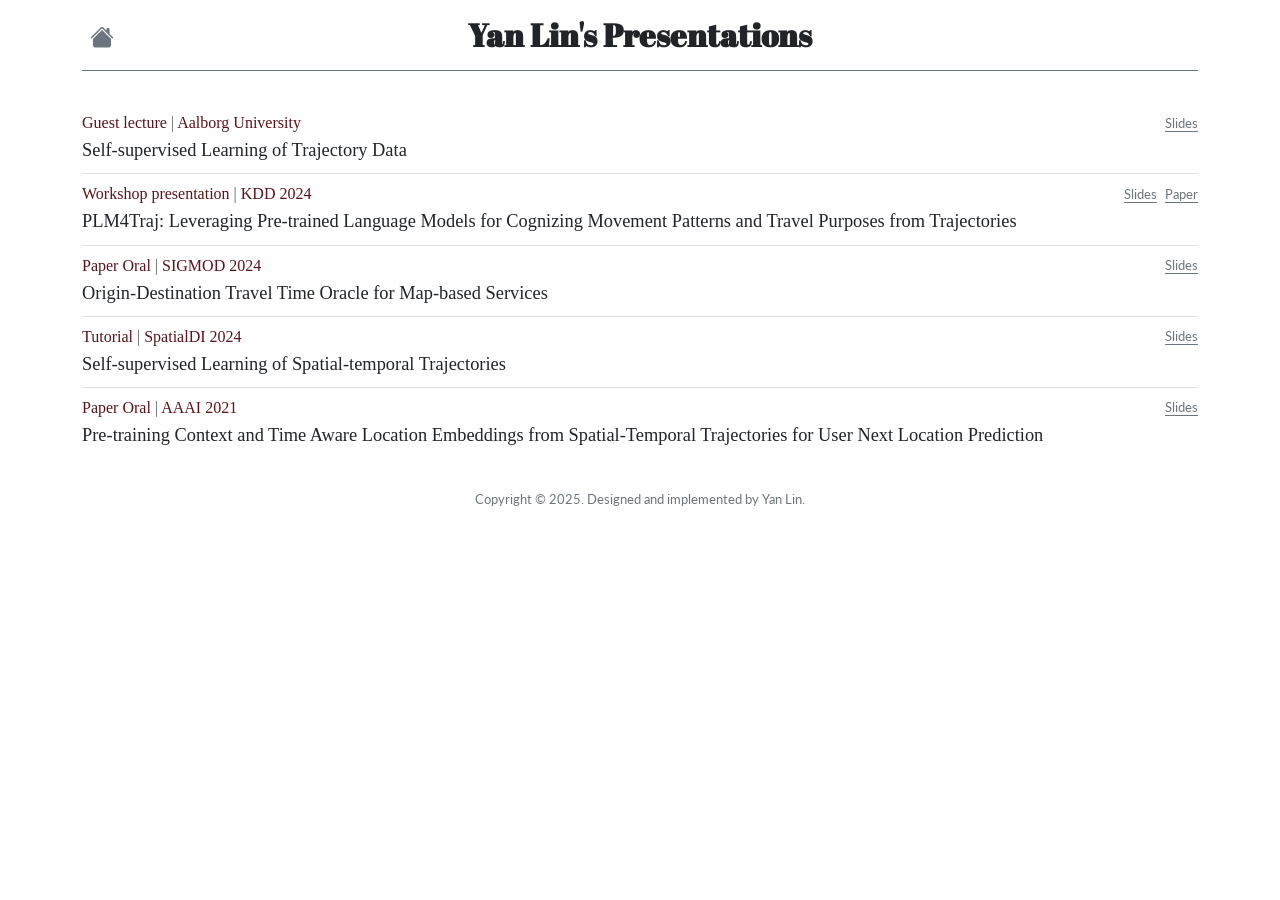
==== presentations/index.html @ 87c2cb2d "Add "view more" pages for projects and presentations" ====
<!DOCTYPE html>
<html lang="en">

<head>
  <meta charset="UTF-8">
  <meta name="viewport" content="width=device-width, initial-scale=1.0">
  <title>Yan Lin's Presentations</title>
  <link rel="icon" href="/logo.webp" type="image/x-icon">
  <link href="https://cdn.jsdelivr.net/npm/bootstrap@5.3.0/dist/css/bootstrap.min.css" rel="stylesheet">
  <link href="https://cdn.jsdelivr.net/npm/bootstrap-icons@1.7.2/font/bootstrap-icons.css" rel="stylesheet">
  <link rel="stylesheet" href="/index.css">
  <link href="https://fonts.googleapis.com/css?family=Lato|Abril+Fatface&display=swap" rel="stylesheet">
</head>

<body>
  <div class="container">
    <header class="border-bottom lh-1 py-3 border-secondary">
      <div class="row flex-nowrap justify-content-between align-items-center">
        <div class="col-2 pt-1">
          <a class="link-secondary header-icon px-2" href="/"><i class="bi bi-house-fill"></i></a>
        </div>
        <div class="col-8 text-center">
          <div class="page-header-logo h2 m-0 fw-bold" style="font-family: 'Abril Fatface', serif;">Yan Lin's Presentations</div>
        </div>
        <div class="col-2 d-flex justify-content-end align-items-center"></div>
      </div>
    </header>
  </div>

  <main class="container">
    <article class="section" id="projects">
      <div>
        <div id="presentations" class="list-group list-group-flush"></div>
      </div>
    </article>
    <p class="text-center text-secondary" style="font-size: 0.8rem; font-family: 'Lato', sans-serif;">Copyright © 2025. Designed and implemented by Yan Lin.</p>
  </main>
  <button id="back-to-top" class="btn btn-light rounded-circle" style="position: fixed; bottom: 20px; right: 20px; display: none; z-index: 1000; width: 40px; height: 40px; padding: 0;"><i class="bi bi-chevron-up"></i></button>
</body>

</html>
<script src="https://code.jquery.com/jquery-3.6.0.min.js"></script>
<script src="/data.js"></script>
<script src="/render.js"></script>
<script>
$(document).ready(function() {
  const $presentationsContainer = $("#presentations");
  if ($presentationsContainer.length) {
    $presentationsContainer.html(profileData.presentations.map(presentation => renderPresentation(presentation, 'primary')).join(""));
  }
});
</script>
<script src="/scroll.js"></script>
---- index.css ----
:root {
  --main-font-family: Georgia, "Times New Roman", serif;
  
  /* Light mode variables */
  --background-color: #fff;
  --background-secondary: #f8f9fa; 
  --text-color: #212529;
  --text-secondary: #6c757d;
  --border-color: #dee2e6;
  --shadow-color: rgba(0, 0, 0, 0.15);
  --primary-text: #58151c;
  --secondary-text: #052c65;
}

@media (prefers-color-scheme: dark) {
  :root {
    /* Dark mode variables */
    --background-color: #212529;
    --background-secondary: #343a40;
    --text-color: #f8f9fa;
    --text-secondary: #adb5bd;
    --border-color: #495057;
    --shadow-color: rgba(0, 0, 0, 0.5);
    --primary-text: #ffddb3;
    --secondary-text: #c6e2ff;
  }
}

body {
  font-family: var(--main-font-family);
  background-color: var(--background-color);
  color: var(--text-color);
}

/* Dark mode overrides for Bootstrap components */
@media (prefers-color-scheme: dark) {
  .bg-body-secondary {
    background-color: var(--background-secondary) !important;
  }
  
  .text-body-emphasis {
    color: var(--text-color) !important;
  }
  
  .border, .border-bottom {
    border-color: var(--border-color) !important;
  }
  
  .link-secondary {
    color: var(--text-secondary) !important;
  }
  
  .shadow-sm, .shadow {
    box-shadow: 0 .125rem .25rem var(--shadow-color) !important;
  }
  
  .btn-light {
    background-color: var(--background-secondary);
    color: var(--text-color);
    border-color: var(--border-color);
  }
  
  .list-group-flush .list-group-item {
    background-color: transparent;
    color: var(--text-color);
    border-color: var(--border-color);
  }
  
  .text-muted {
    color: var(--text-secondary) !important;
  }
}

.link {
  font-family: 'Lato', monospace;
  color: var(--link-color);
}

.link:hover {
  color: var(--link-hover-color);
}

.header-icon {
  font-size: 1.5rem;
}

.section {
  margin-top: 2rem;
  margin-bottom: 2rem;
}

.paper-container {
  padding: .8rem;
}

.paper-title {
  font-size: 1.15rem;
  font-weight: 500;
}

.paper-link {
  font-size: 1rem;
}

.venue-name {
  font-size: 1rem;
  font-weight: 500;
}

.author-name, .project-desc {
  font-size: .8rem;
}

.paper-link {
  font-size: .8rem;
}

.primary-text {
  color: var(--primary-text);
}

.secondary-text {
  color: var(--secondary-text);
}
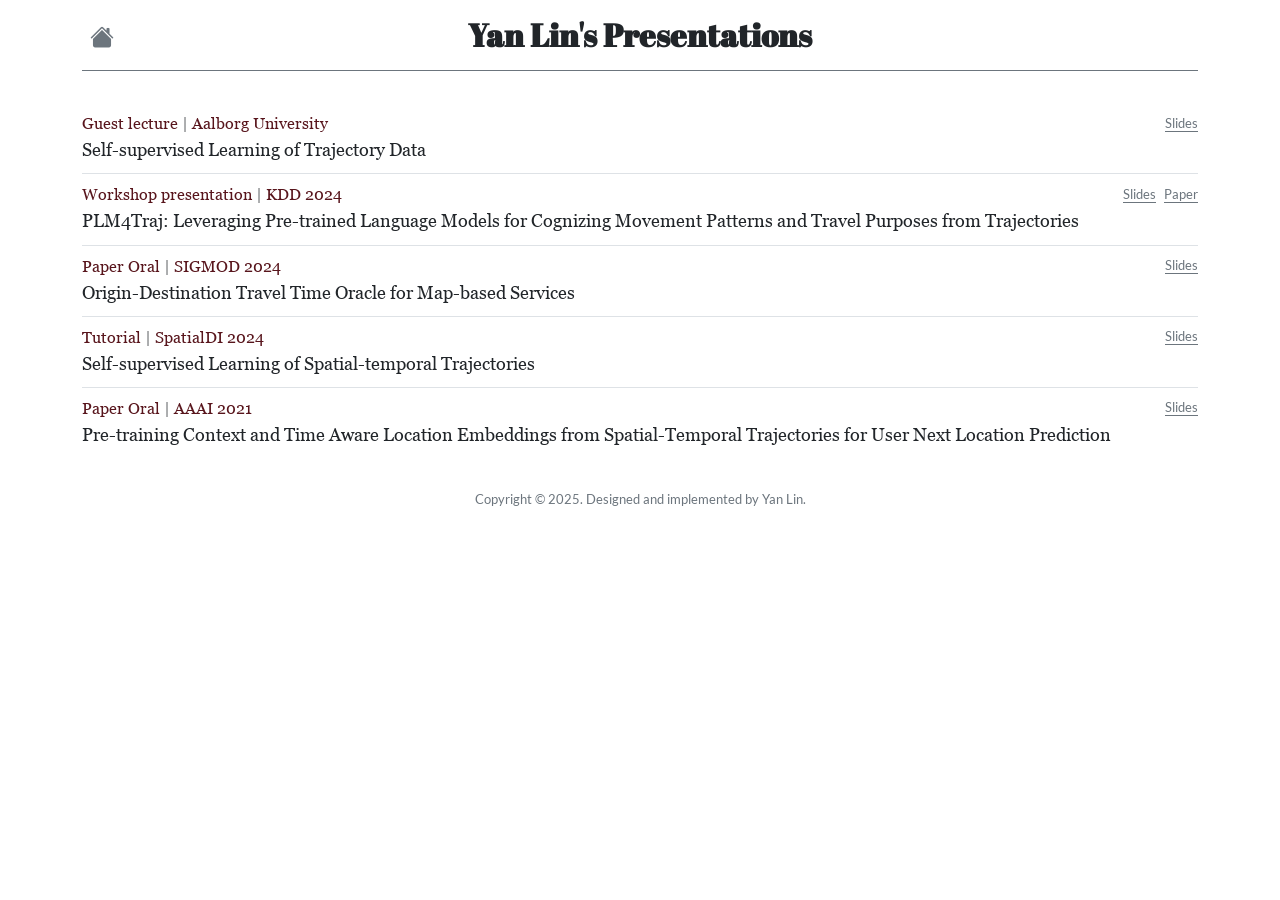
==== commit 94ae2b95: "Localized fonts" ====
--- a/presentations/index.html
+++ b/presentations/index.html
@@ -9,7 +9,7 @@
   <link href="https://cdn.jsdelivr.net/npm/bootstrap@5.3.0/dist/css/bootstrap.min.css" rel="stylesheet">
   <link href="https://cdn.jsdelivr.net/npm/bootstrap-icons@1.7.2/font/bootstrap-icons.css" rel="stylesheet">
   <link rel="stylesheet" href="/index.css">
-  <link href="https://fonts.googleapis.com/css?family=Lato|Abril+Fatface&display=swap" rel="stylesheet">
+  <!-- <link href="https://fonts.googleapis.com/css?family=Lato|Abril+Fatface&display=swap" rel="stylesheet"> -->
 </head>
 
 <body>
@@ -28,7 +28,7 @@
   </div>
 
   <main class="container">
-    <article class="section" id="projects">
+    <article class="section">
       <div>
         <div id="presentations" class="list-group list-group-flush"></div>
       </div>
--- a/index.css
+++ b/index.css
@@ -1,3 +1,44 @@
+/* Font declarations */
+@font-face {
+  font-family: 'Lato';
+  src: url('/fonts/Lato/Lato-Regular.ttf') format('truetype');
+  font-weight: normal;
+  font-style: normal;
+  font-display: swap;
+}
+
+@font-face {
+  font-family: 'Domine';
+  src: url('/fonts/Domine/static/Domine-Regular.ttf') format('truetype');
+  font-weight: normal;
+  font-style: normal;
+  font-display: swap;
+}
+
+@font-face {
+  font-family: 'Domine';
+  src: url('/fonts/Domine/static/Domine-Bold.ttf') format('truetype');
+  font-weight: 700;
+  font-style: normal;
+  font-display: swap;
+}
+
+@font-face {
+  font-family: 'Abril Fatface';
+  src: url('/fonts/Abril_Fatface/AbrilFatface-Regular.ttf') format('truetype');
+  font-weight: normal;
+  font-style: normal;
+  font-display: swap;
+}
+
+@font-face {
+  font-family: 'Georgia';
+  src: url('/fonts/georgia.ttf') format('truetype');
+  font-weight: normal;
+  font-style: normal;
+  font-display: swap;
+}
+
 :root {
   --main-font-family: Georgia, "Times New Roman", serif;
   
@@ -10,6 +51,7 @@
   --shadow-color: rgba(0, 0, 0, 0.15);
   --primary-text: #58151c;
   --secondary-text: #052c65;
+  --link-hover-color: #555;
 }
 
 @media (prefers-color-scheme: dark) {
@@ -23,6 +65,7 @@
     --shadow-color: rgba(0, 0, 0, 0.5);
     --primary-text: #ffddb3;
     --secondary-text: #c6e2ff;
+    --link-hover-color: #ddd;
   }
 }
 
@@ -69,6 +112,10 @@
   .text-muted {
     color: var(--text-secondary) !important;
   }
+
+  .figure-caption {
+    color: var(--text-secondary) !important;
+  }
 }
 
 .link {
@@ -80,6 +127,14 @@
   color: var(--link-hover-color);
 }
 
+.blog-link {
+  color: var(--link-color);
+}
+
+.blog-link:hover {
+  color: var(--link-hover-color);
+}
+
 .header-icon {
   font-size: 1.5rem;
 }
@@ -107,7 +162,7 @@
   font-weight: 500;
 }
 
-.author-name, .project-desc {
+.author-name, .project-desc, .tldr {
   font-size: .8rem;
 }
 
@@ -121,4 +176,26 @@
 
 .secondary-text {
   color: var(--secondary-text);
+}
+
+.blog-title {
+  font-family: 'Domine', serif;
+  font-weight: 700;
+}
+
+blockquote {
+  border-left: 4px solid var(--border-color);
+  margin: 1.5em 0;
+  padding: 0.5em 1em;
+  background-color: var(--background-secondary);
+}
+
+blockquote p {
+  margin: 0;
+}
+
+@media (prefers-color-scheme: dark) {
+  blockquote {
+    border-left-color: var(--border-color);
+  }
 }
